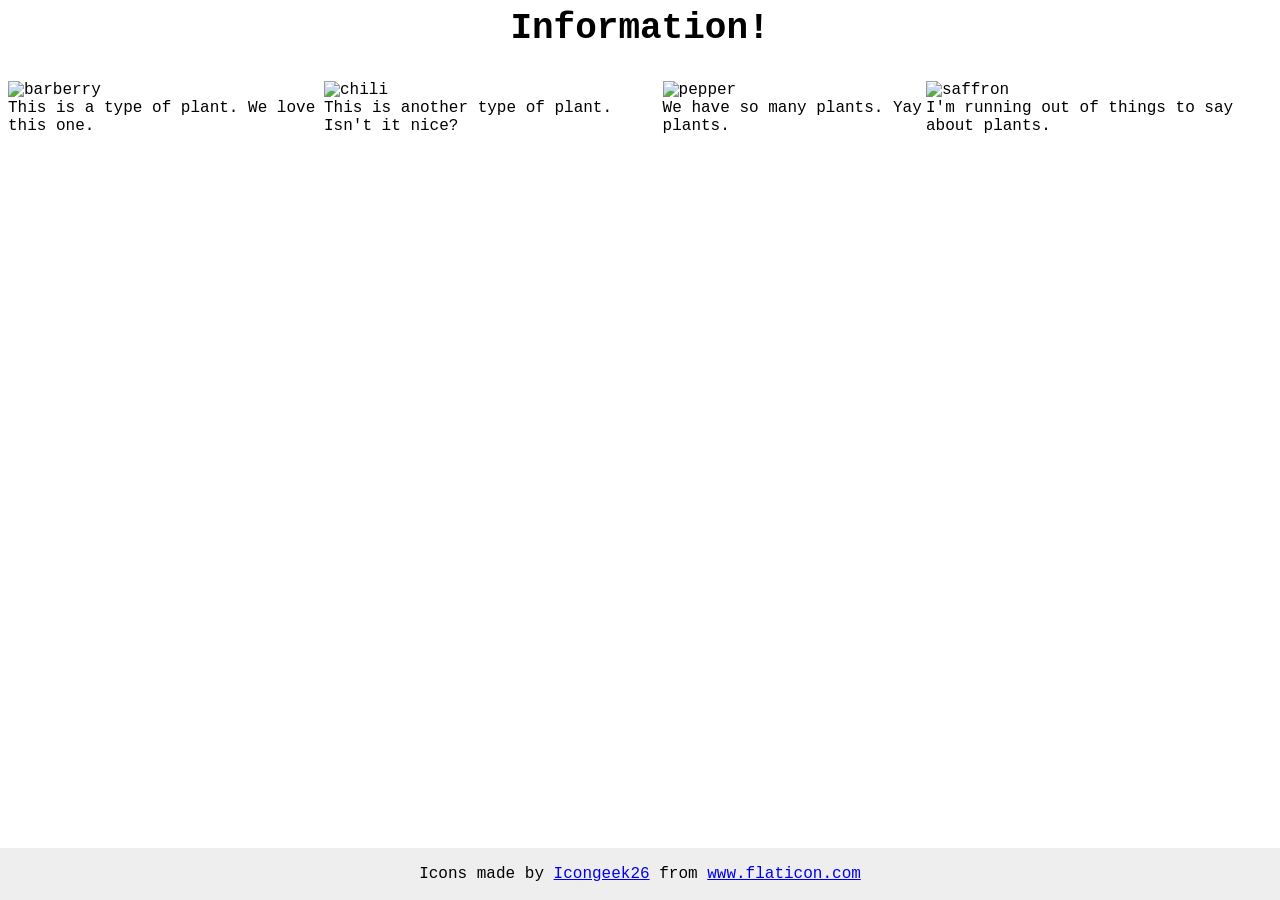
==== foundations/flex/04-flex-information/index.html @ 27dc39b7 "Ex04: Create div classes to facilitate flex" ====
<!DOCTYPE html>
<html lang="en">
  <head>
    <meta charset="UTF-8">
    <meta http-equiv="X-UA-Compatible" content="IE=edge">
    <meta name="viewport" content="width=device-width, initial-scale=1.0">
    <title>Information</title>
    <link rel="stylesheet" href="style.css">
  </head>
  <body>
    <div class="title">Information!</div>

    <div class="group">
      <div class="item1">
        <img src="./images/barberry.png" alt="barberry">
        <div class="text">This is a type of plant. We love this one.</div>
      </div>

      <div class="item2">
        <img src="./images/chilli.png" alt="chili">
        <div class="text">This is another type of plant. Isn't it nice?</div>
      </div>

      <div class="item3">
        <img src="./images/pepper.png" alt="pepper">
        <div class="text">We have so many plants. Yay plants.</div>
      </div>
   
      <div class="item4">
        <img src="./images/saffron.png" alt="saffron">
        <div class="text">I'm running out of things to say about plants.</div>
      </div>
    </div>

    <!-- disregard this section, it's here to give attribution to the creator of these icons -->
    <div class="footer">
      <div>Icons made by <a href="https://www.flaticon.com/authors/icongeek26" title="Icongeek26">Icongeek26</a> from <a href="https://www.flaticon.com/" title="Flaticon">www.flaticon.com</a></div>
    </div>
  </body>
</html>
---- foundations/flex/04-flex-information/style.css ----
body {
  font-family: 'Courier New', Courier, monospace;
  display: flex;
  flex-direction: column;
  align-items: center;
}

img {
  width: 100px;
  height: 100px;
}

.title {
  font-size: 36px;
  font-weight: 900;
  padding-bottom: 32px;
  text-align: center;
}

.group {
  display: flex;
}

/* do not edit this footer */
.footer {
  position: fixed;
  bottom: 0;
  left: 0;
  right: 0;
  height: 52px;
  display: flex;
  align-items: center;
  justify-content: center;
  background: #eee;
}
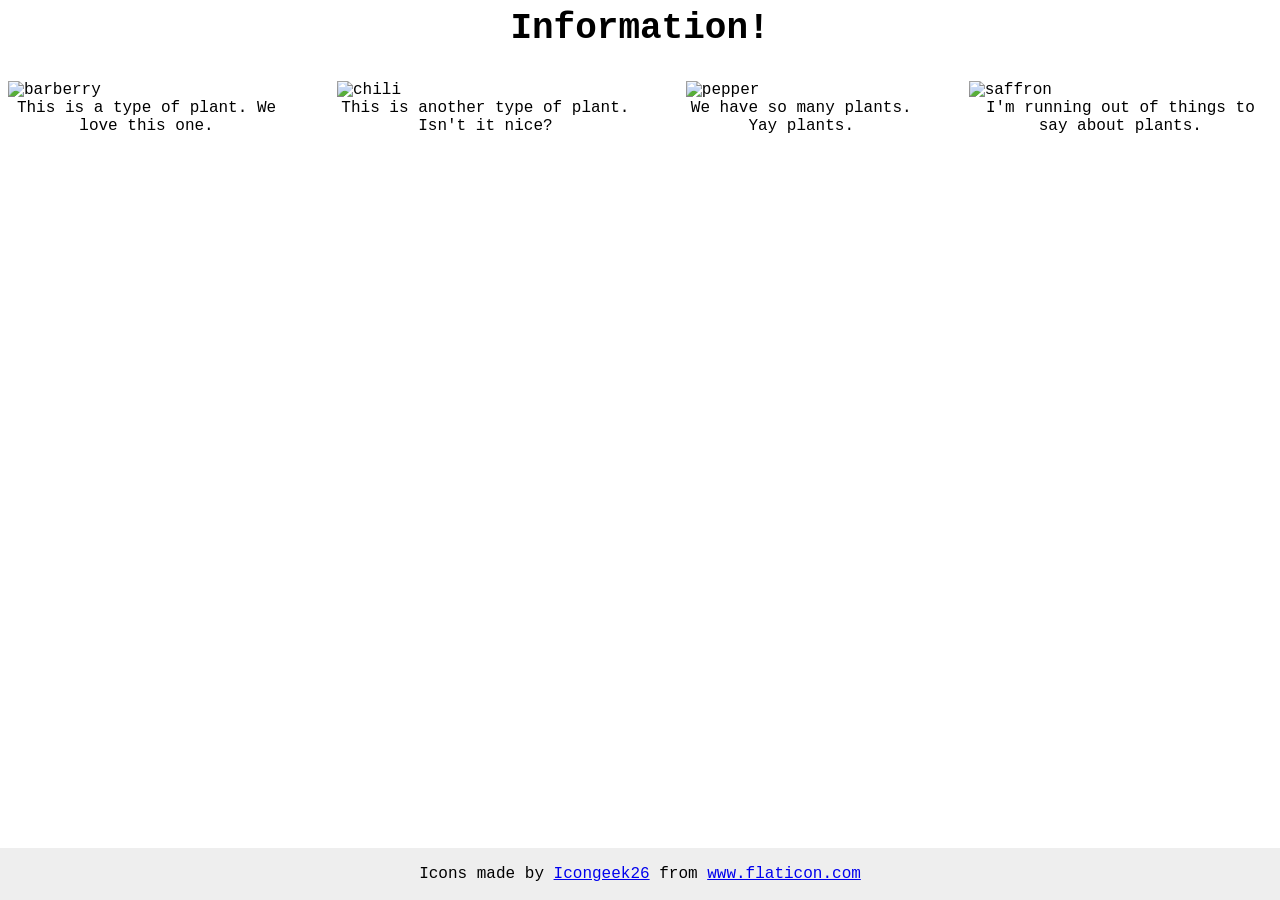
==== commit a07f51d3: "Ex04: Modify div classes for better clarity" ====
--- a/foundations/flex/04-flex-information/index.html
+++ b/foundations/flex/04-flex-information/index.html
@@ -11,22 +11,22 @@
     <div class="title">Information!</div>
 
     <div class="group">
-      <div class="item1">
+      <div class="plants">
         <img src="./images/barberry.png" alt="barberry">
         <div class="text">This is a type of plant. We love this one.</div>
       </div>
 
-      <div class="item2">
+      <div class="plants">
         <img src="./images/chilli.png" alt="chili">
         <div class="text">This is another type of plant. Isn't it nice?</div>
       </div>
 
-      <div class="item3">
+      <div class="plants">
         <img src="./images/pepper.png" alt="pepper">
         <div class="text">We have so many plants. Yay plants.</div>
       </div>
    
-      <div class="item4">
+      <div class="plants">
         <img src="./images/saffron.png" alt="saffron">
         <div class="text">I'm running out of things to say about plants.</div>
       </div>
--- a/foundations/flex/04-flex-information/style.css
+++ b/foundations/flex/04-flex-information/style.css
@@ -14,11 +14,28 @@
   font-size: 36px;
   font-weight: 900;
   padding-bottom: 32px;
-  text-align: center;
 }
 
 .group {
   display: flex;
+  gap: 52px;
+}
+
+/* Image items grouped with their corresponding texts are boxed inside the group flexbox */
+
+.item1,
+.item2,
+.item3,
+.item4 {
+  width: 200px;
+  display: flex;
+  flex-flow: column wrap;
+  align-items: center;
+}
+
+.title,
+.text {
+  text-align: center;
 }
 
 /* do not edit this footer */
